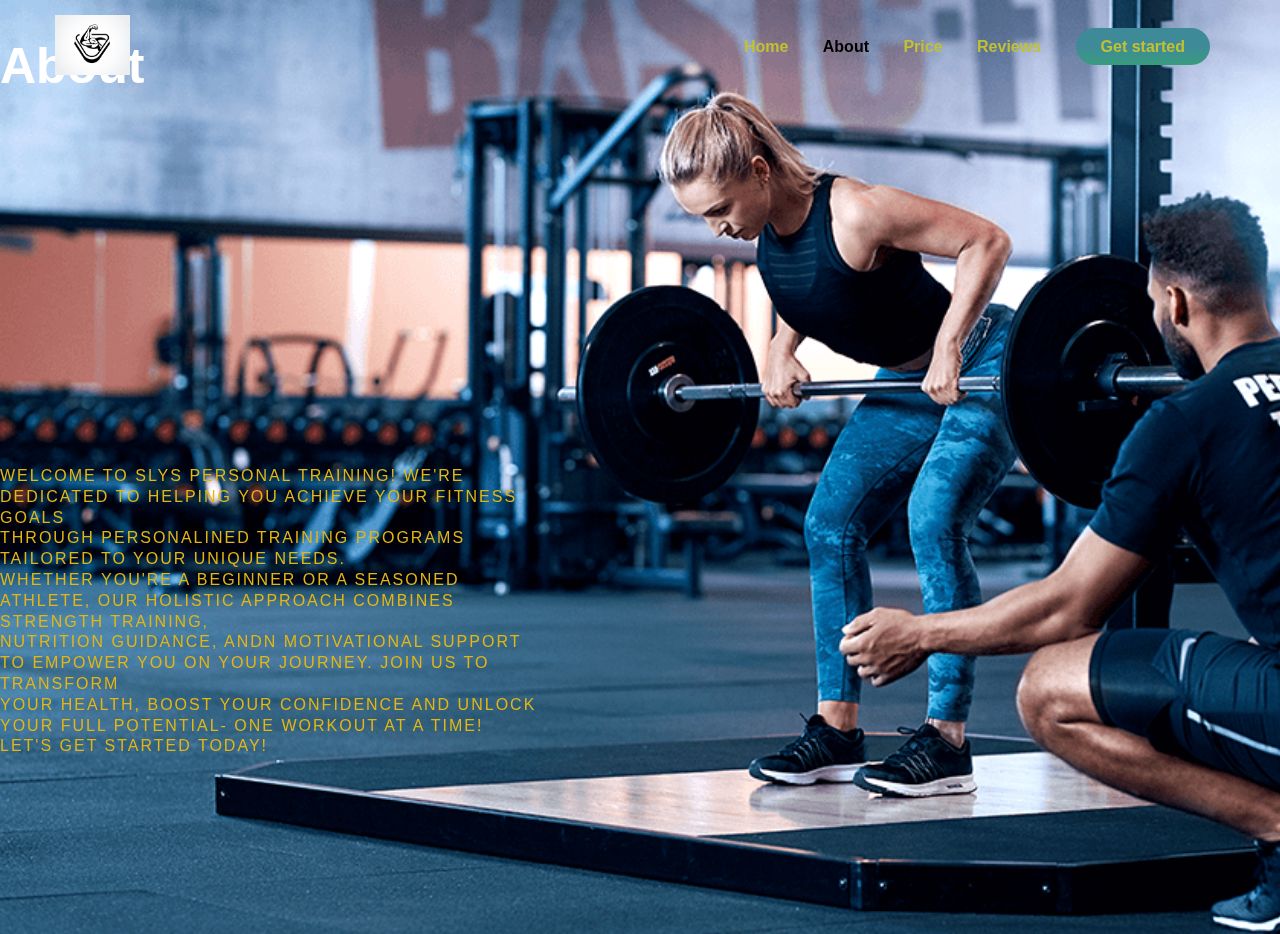
==== about.html @ c72bf7e0 "testing" ====
<!DOCTYPE html>
<html lang="en">
<head>
    <meta charset="*utf-8">
    <meta name="viewport" contyent="width=device-width">
    <title>Om oss</title>

    <link rel="stylesheet" href="style.css">
    <style>
        body{
             margin: 0;
             font-family: poppins, sans-serif;
         }
         a{
             color: inherit;
             text-decoration: none;
         }
         h1 h2 h3 h4 h5{
             margin: 0;
         }
         .container{
             max-width: 1170px;
             margin: 0 auto;
         }
         .menu ul{
             padding-left: 0;
         }
         .menu ul li{
             list-style: none;
             display: inline-block;
             padding: 0 15px;
         }
         .menu a{
             color: #c1c131;
             font-size: 16px;
             font-weight: 600;
         }
         .btn{
             font-size: 16px;
             font-weight: 600;
             background: linear-gradient(#3f8a98 50%, #389c7d);
             padding: 10px 25px;
             border-radius: 20px;
         }

         header{
             position: fixed;
             width: 100%;
             top: 0%;
             z-index: 2;
             padding: 15px 0;
         }

         .nav{
             display: flex;
             align-items: center;
             justify-content: space-between;
             flex-wrap: wrap;
         }
         .Hero{
             background-image: url(images/bg.jpeg);
             height: 100vh;
             position: relative;
             background-size: cover;
         }
         .Hero .box{
              position: absolute;
              top: 50%;
              transform: translateY(-50);
              color: #fff;
              max-width: 550px;
         }
         .Hero .box h3{
             text-transform: uppercase;
             letter-spacing: 2px;
             margin-bottom: 15px;
         }
         .Hero .box h1{
             font-size: 50px;
             line-height: 1.3;
             font-weight: 400px;
         }
         .Hero .box p{
             font-size: 16px;
             line-height: 1.3;
             font-weight: 400;
             margin-bottom: 60px;
         } 
     </style>
<body>
    <header>
        <div class="container">
            <div class="nav">
                <div class="logo">
                    <a href="#"> 
                        <img src="images/logo.png" alt="logo" width="75px">
                    </a>
                </div>
                <div class="menu">
                    <ul>
                        <li>
                            <a href="index.html">Home</a>
                            
                        </li>
                        <li class="activepage">
                            <a href="about.html">About</a>
                        </li>
                        <li>
                            <a href="price.html">Price</a>
                        </li>
                        <li>
                            <a href="reviews.html">Reviews</a>
                        </li>
                        <li>
                            <a href="getstarted.html" class="btn">Get started</a>
                        </li>
                    </ul>
                </div>
            </div>

        </div>
    </header>
</head>
<body>
    <h1 id="huvudrubrik">About</h1>
    <p>Welcome to Slys Personal Training! We're dedicated to helping you achieve your fitness goals<br>
        through personalined training programs tailored to your unique needs. <br>
        Whether you're a beginner or a seasoned athlete, our holistic approach combines strength training, <br>
        nutrition guidance, andn motivational support to empower you on your journey. Join us to transform <br>
        your health, boost your confidence and unlock your full potential- one workout at a time! <br>
        Let's get started today!
    </p>
</body>
</html>
---- style.css ----
h1{
    color: #fff;
    font-size: 50px;
    line-height: 1.3;
    font-weight: 400px;
}
body{
    color: #e3b613;
    background-image: url(images/bg.jpeg);
    height: 100vh;
    position: relative;
    background-size: cover;
    margin: 1;
    font-family: "Roboto";
    src: url(./fonts/Roboto-Bold.ttf);
    font-weight: 700;
}
p{
    font-family: sans-serif;
    line-height: 1.3;
    font-weight: 400;
    position: fixed;
    top: 50%;
    transform: translateY(-50);
    max-width: 550px;
    text-transform: uppercase;
    letter-spacing: 2px;
    margin-bottom: 15px;
}

li.activepage a{
    color: black;

}
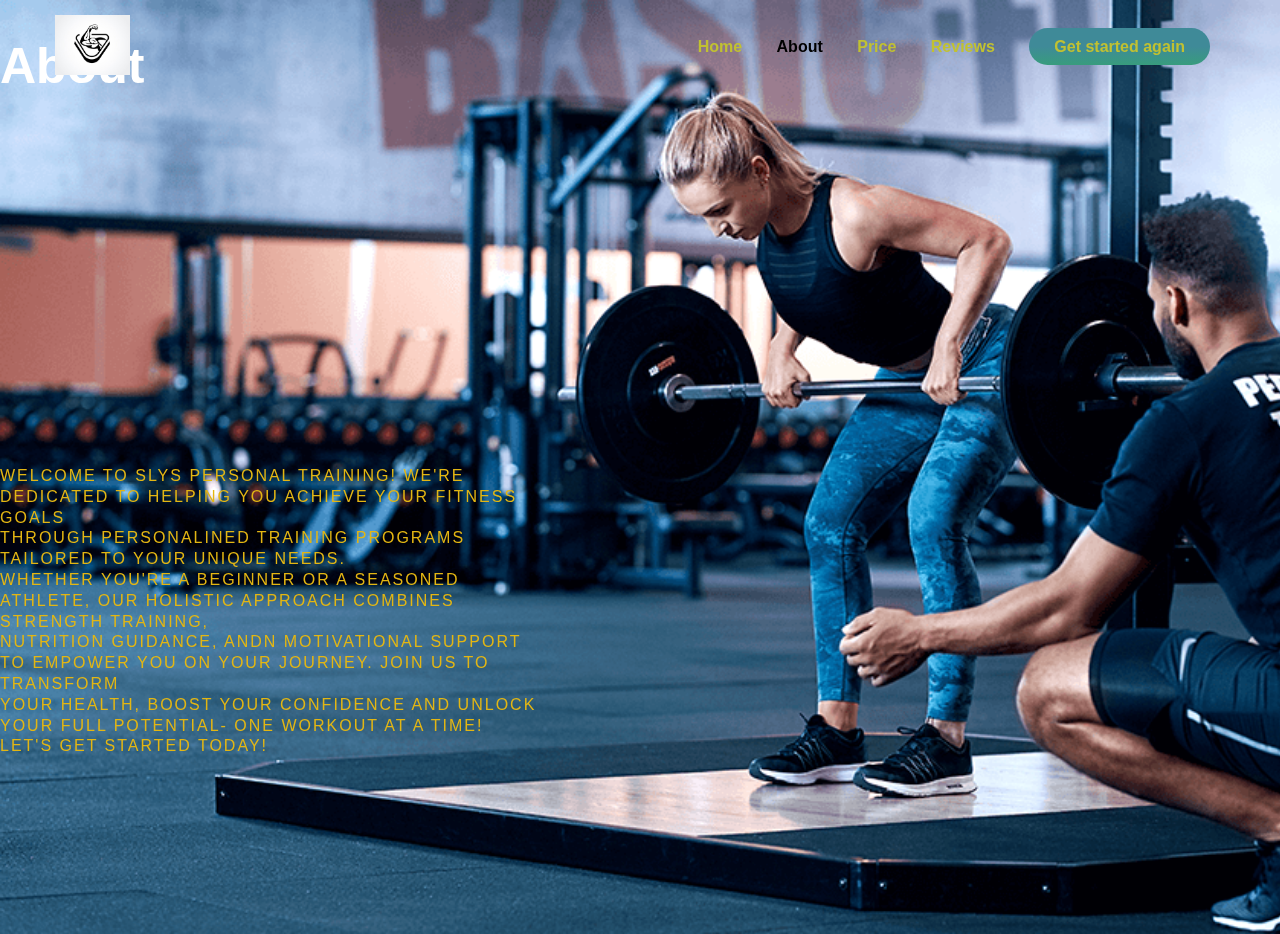
==== commit 3e862c14: "try" ====
--- a/about.html
+++ b/about.html
@@ -112,7 +112,7 @@
                             <a href="reviews.html">Reviews</a>
                         </li>
                         <li>
-                            <a href="getstarted.html" class="btn">Get started</a>
+                            <a href="getstarted.html" class="btn">Get started again</a>
                         </li>
                     </ul>
                 </div>
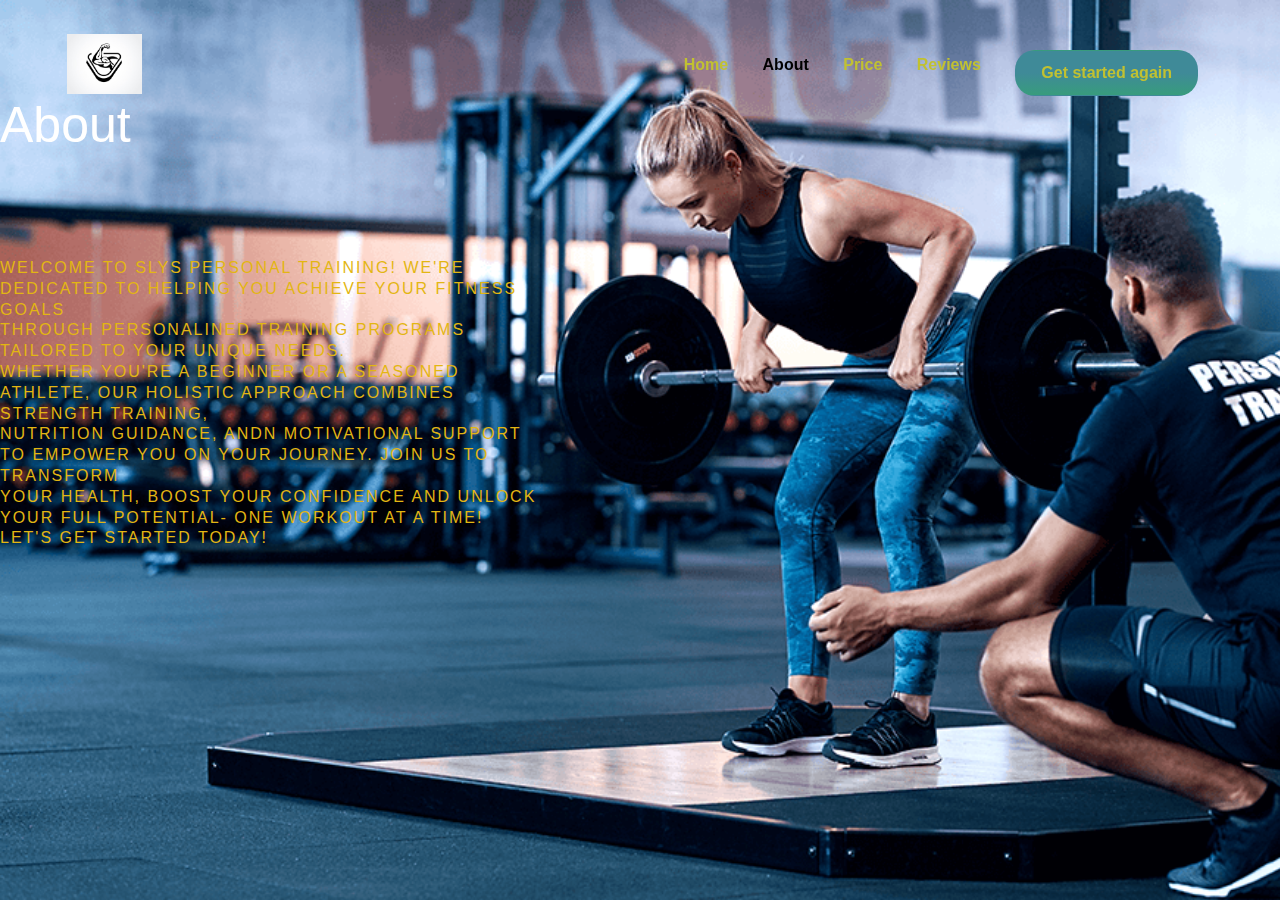
==== commit a8a728b2: "final" ====
--- a/about.html
+++ b/about.html
@@ -4,6 +4,8 @@
     <meta charset="*utf-8">
     <meta name="viewport" contyent="width=device-width">
     <title>Om oss</title>
+
+    <link href="https://cdn.jsdelivr.net/npm/bootstrap@5.3.3/dist/css/bootstrap.min.css" rel="stylesheet" integrity="sha384-QWTKZyjpPEjISv5WaRU9OFeRpok6YctnYmDr5pNlyT2bRjXh0JMhjY6hW+ALEwIH" crossorigin="anonymous">
 
     <link rel="stylesheet" href="style.css">
     <style>
@@ -85,7 +87,19 @@
              line-height: 1.3;
              font-weight: 400;
              margin-bottom: 60px;
+            
          } 
+
+         li.button-wrapper{
+            margin-top: 20px;
+         }
+
+         @media screen and (max-width: 500px){
+                .menu ul li{
+                    display: block;
+                }
+    
+            }
      </style>
 <body>
     <header>
@@ -111,7 +125,7 @@
                         <li>
                             <a href="reviews.html">Reviews</a>
                         </li>
-                        <li>
+                        <li class="button-wrapper">
                             <a href="getstarted.html" class="btn">Get started again</a>
                         </li>
                     </ul>
--- a/style.css
+++ b/style.css
@@ -1,25 +1,45 @@
+@font-face {
+    font-family: "Lato", sans-serif;
+    font-weight: 700;
+    font-style: normal;
+    src: url(./Lato/Lato-Bold.ttf);
+}
+
+.lato-bold {
+    font-family: "Lato", sans-serif;
+    font-weight: 700;
+    font-style: normal;
+  }
+
+
 h1{
+    position: relative;
     color: #fff;
     font-size: 50px;
-    line-height: 1.3;
+    line-height: 5;
     font-weight: 400px;
 }
 body{
     color: #e3b613;
     background-image: url(images/bg.jpeg);
+    background-repeat: no-repeat;
     height: 100vh;
     position: relative;
     background-size: cover;
     margin: 1;
-    font-family: "Roboto";
-    src: url(./fonts/Roboto-Bold.ttf);
-    font-weight: 700;
+    font-family: "Poppins";
+    font-weight: 400;
 }
+
+main{
+    padding-top: 100px;
+    background-color:#3f8a98;
+}
+
 p{
     font-family: sans-serif;
     line-height: 1.3;
     font-weight: 400;
-    position: fixed;
     top: 50%;
     transform: translateY(-50);
     max-width: 550px;
@@ -31,4 +51,100 @@
 li.activepage a{
     color: black;
 
+}
+body{
+    margin: 0;
+    font-family: poppins, sans-serif;
+}
+a{
+    color: inherit;
+    text-decoration: none;
+}
+h1 h2 h3 h4 h5{
+    margin: 0;
+}
+.container{
+    max-width: 1170px;
+    margin: 0 auto;
+}
+.menu ul{
+    padding-left: 0;
+}
+.menu ul li{
+    list-style: none;
+    display: inline-block;
+    padding: 0 15px;
+}
+.menu a{
+    color: #c1c131;
+    font-size: 16px;
+    font-weight: 600;
+}
+.btn{
+    font-size: 16px;
+    font-weight: 600;
+    background: linear-gradient(#3f8a98 50%, #389c7d);
+    padding: 10px 25px;
+    border-radius: 20px;
+    margin-top: 15px;
+}
+
+header{
+    position: fixed;
+    width: 100%;
+    top: 0%;
+    z-index: 2;
+    padding: 15px 0;
+}
+
+.nav{
+    display: flex;
+    align-items: center;
+    justify-content: space-between;
+    flex-wrap: wrap;
+}
+.Hero{
+    background-image: url(images/bg.jpeg);
+    height: 100vh;
+    position: relative;
+    background-size: cover;
+}
+.Hero .box{
+     position: absolute;
+     top: 50%;
+     transform: translateY(-50);
+     color: #fff;
+     max-width: 550px;
+}
+.Hero .box h3{
+    text-transform: uppercase;
+    letter-spacing: 2px;
+    margin-bottom: 15px;
+}
+.Hero .box h1{
+    font-size: 50px;
+    line-height: 1.3;
+    font-weight: 400px;
+}
+.Hero .box p{
+    font-size: 16px;
+    line-height: 1.3;
+    font-weight: 400;
+    margin-bottom: 60px;
+} 
+
+form{
+   padding: 150px 10px;
+}
+
+li.button-wrapper{
+   margin-top: 20px;
+}
+
+@media screen and (max-width: 500px){
+       .menu ul li{
+           display: block;
+       }
+
+    
 }